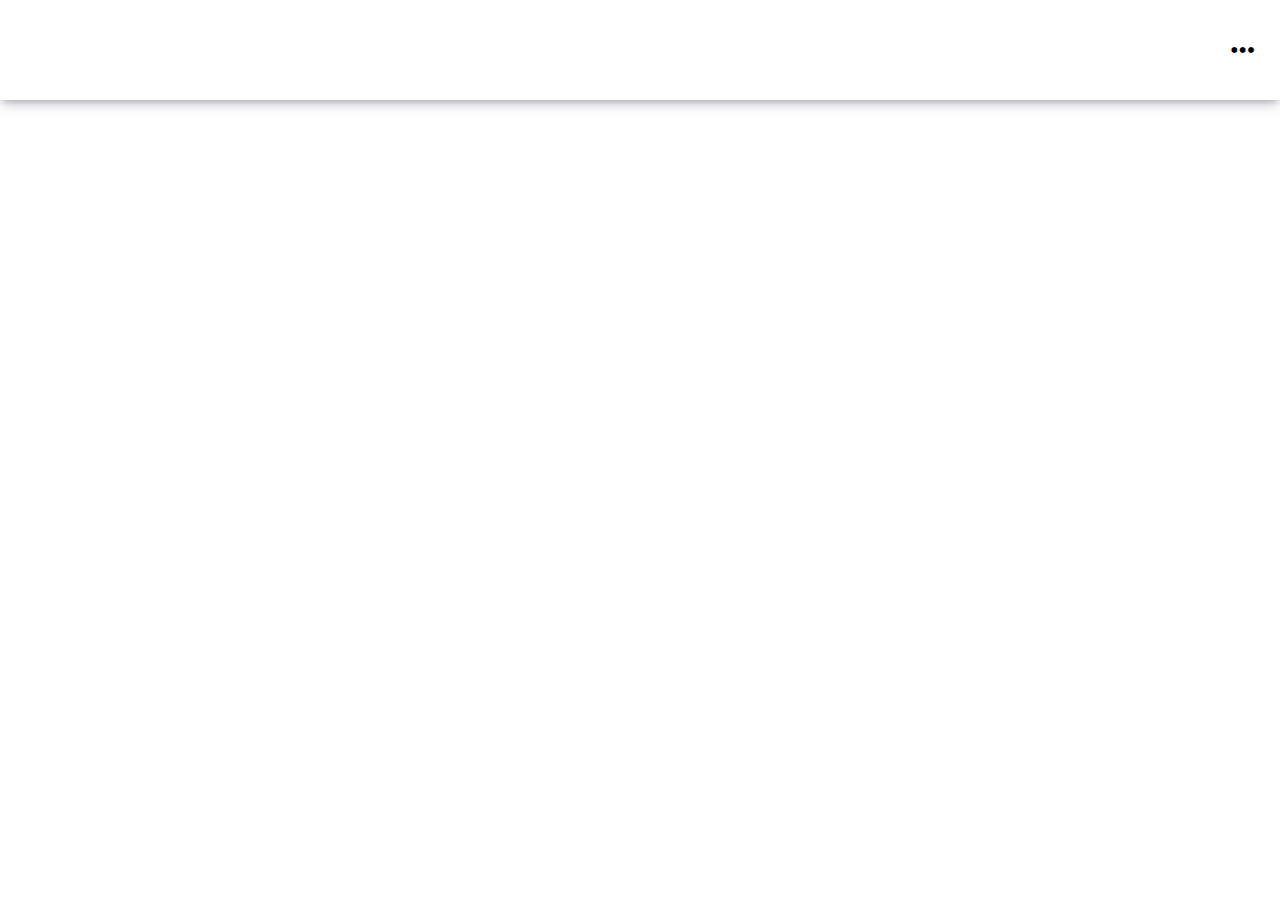
==== src/main/resources/static/kanban.html @ 0d7b5a64 "Added CSS and JS" ====
<!DOCTYPE html>
<html lang="en">
<head>
    <meta charset="UTF-8">
    <meta name="author" content="SWENG 411 - Group 3">
    <meta name="description" content="The Great Khan Board">
    <meta name="viewport" content="width=device-width, initial-scale=1.0">
    <link rel="icon" href="images/icon.png" type="image/x-icon">
    <title id="websiteTitle">Kanban</title>
    <link href="styles/kanban.css" rel="stylesheet" type="text/css" />
    <link rel="stylesheet" href="https://cdnjs.cloudflare.com/ajax/libs/font-awesome/6.6.0/css/all.min.css" />
</head>
<body id="main">
    <header class="header">
        <div class="headerBox">
            <div class="headerTitleBox">
                <h1 class="kanbanTitle" id="kanbanTitle"></h1>
            </div>
            <div class="headerButtonBox">
                <button class="headerMeatball" type="button" onclick="toggleHeaderMeatball()">
                    <i class="fa-solid fa-ellipsis fa-2xl"></i>
                </button>
                <div class="headerMeatballMenu" id="meatball_${column.id}">
                    <button class="headerButton" type="button" onclick="displayOverlay('Create Column', 'New Column', '', createColumn)">Create Column</button>
                    <button class="headerButton importButton custom-file-upload" id="importButton">Import</button>
                    <input type="file" id="importKanban" accept=".json">
                    <button class="headerButton exportButton" type="button" onclick="exportKanban()">Export</button>
                </div>
            </div>
        </div>
    </header>

    <main class="content">
        <div class="columnSpace" id="columnSpace"></div>
        <div class="overlaySpace" id="overlaySpace">
            <div class="modal-overlay" id="modalOverlay"></div>
            <form id="inputModal">
                <h2 id="formType">Enter Details</h2>
                <label for="title">Title:</label>
                <input type="text" id="title">
                <br><br>
                <label for="description">Description:</label>
                <input type="text" id="description">
                <br><br>
                <button id="submitButton" type="submit">Submit</button>
                <button id="cancelButton" type="button" onclick="closeOverlay()">Cancel</button>
            </form>
        </div>
    </main>

    <footer class="footer">
    </footer>

    <script src="js/kanban.js"></script>
</body>
</html>
---- src/main/resources/static/styles/kanban.css ----
@font-face {
  font-family: 'lemon_milkbold';
  src: url('fonts/lemonmilk-bold-webfont.woff2') format('woff2'),
       url('fonts/lemonmilk-bold-webfont.woff') format('woff');
  font-weight: normal;
  font-style: normal;

}

@font-face {
  font-family: 'lemon_milkbold_italic';
  src: url('fonts/lemonmilk-bolditalic-webfont.woff2') format('woff2'),
       url('fonts/lemonmilk-bolditalic-webfont.woff') format('woff');
  font-weight: normal;
  font-style: normal;

}

@font-face {
  font-family: 'lemon_milklight';
  src: url('fonts/lemonmilk-light-webfont.woff2') format('woff2'),
       url('fonts/lemonmilk-light-webfont.woff') format('woff');
  font-weight: normal;
  font-style: normal;

}

@font-face {
  font-family: 'lemon_milklight_italic';
  src: url('fonts/lemonmilk-lightitalic-webfont.woff2') format('woff2'),
       url('fonts/lemonmilk-lightitalic-webfont.woff') format('woff');
  font-weight: normal;
  font-style: normal;

}

@font-face {
  font-family: 'lemon_milkmedium';
  src: url('fonts/lemonmilk-medium-webfont.woff2') format('woff2'),
       url('fonts/lemonmilk-medium-webfont.woff') format('woff');
  font-weight: normal;
  font-style: normal;

}

@font-face {
  font-family: 'lemon_milkmedium_italic';
  src: url('fonts/lemonmilk-mediumitalic-webfont.woff2') format('woff2'),
       url('fonts/lemonmilk-mediumitalic-webfont.woff') format('woff');
  font-weight: normal;
  font-style: normal;

}

@font-face {
  font-family: 'lemon_milkregular';
  src: url('fonts/lemonmilk-regular-webfont.woff2') format('woff2'),
       url('fonts/lemonmilk-regular-webfont.woff') format('woff');
  font-weight: normal;
  font-style: normal;

}

@font-face {
  font-family: 'lemon_milkregular_italic';
  src: url('fonts/lemonmilk-regularitalic-webfont.woff2') format('woff2'),
       url('fonts/lemonmilk-regularitalic-webfont.woff') format('woff');
  font-weight: normal;
  font-style: normal;

}

html {
  max-height: 100%;
  height: 100%;
}

body {
  display: flex;
  flex-direction: column;
  margin: 0;
  width: 100%;
  height: 100%;
}

/* HEADER CSS */

.header {
  display: flex;
  flex-direction: row;
  justify-content: space-between;
  padding-left: 20px;
  padding-right: 20px;
  min-height: 100px;
  box-shadow: rgba(50, 50, 93, 0.25) 0px 6px 12px -2px, rgba(0, 0, 0, 0.3) 0px 3px 7px -3px;
}

.headerBox {
  display: flex;
  flex-direction: row;
  justify-content: space-between;
  width: 100%;
}

.headerTitleBox {
  display: flex;
  align-items: center;
  width: 100%;
}

.headerButtonBox {
  display: flex;
  flex-direction: row;
  justify-content: center;
  align-items: right;
  padding: 10px;
  padding-right: 0;
}

.headerMeatball {
  white-space: nowrap;
  background: none;
  border: none;
  cursor: pointer;
}

.headerMeatballMenu {
  display: none;
  position: absolute;
  width: auto;
  top: 60px;
  right: 10px;
  background-color: white;
  border: 1px solid #ccc;
  border-radius: 5px;
  box-shadow: 0 4px 8px rgba(0, 0, 0, 0.1);
  width: 150px;
  overflow: hidden;
}

.headerMeatballMenu .headerButton {
  display: block;
  width: 100%;
  padding: 10px;
  border: none;
  background: none;
  text-align: left;
  cursor: pointer;
}

.headerMeatballMenu .headerButton:hover {
  background-color: #f1f1f1;
}

.headerButton {
  margin: 5px;
  margin-right: 0;
  white-space: nowrap;
  cursor: pointer;
}

#importKanban {
  display: none;
}

.controlButton {
  white-space: nowrap;
  margin-left: 10px;
  margin-right: 10px;
  padding-left: 10px;
  padding-right: 10px;
}

.kanbanTitle {
  cursor: pointer;
}

/* MAIN CSS */

.content {
  min-height: calc(100% - 100px); /* Offset 100% by 100px from title bar */
}

.columnSpace {
  display: flex;
  flex-direction: row;
  align-items: flex-start;
  max-width: 100%;
  min-height: calc(100% - 40px); /* Offset 100% by 20px from padding */
  overflow-x: auto;
  padding: 20px;
}

.column {
  min-width: 384px;
  max-width: 384px;
  margin: 10px;
  margin-right: 20px;
  padding-left: 10px;
  padding-right: 10px;
  border-radius: 10px;
  background-color: #FF8370;
  /* border: 1px solid black; */
  box-shadow: rgba(50, 50, 93, 0.25) 0px 6px 12px -2px, rgba(0, 0, 0, 0.3) 0px 3px 7px -3px;
}

.columnBox {
  display: flex;
  flex-direction: row;
  justify-content: space-between;
  border-bottom: 1px solid black;
}

.columnTitleBox {
  display: flex;
  align-items: center;
  width: 100%;
  cursor: pointer;
}

.columnTitle {
  /* font-family: 'lemon_milklight'; */
}

.columnButtonBox {
  display: flex;
  flex-direction: column;
  justify-content: center;
  align-items: right;
  position: relative;
  padding: 10px;
  padding-right: 0;
}

.columnKebab {
  white-space: nowrap;
  background: none;
  border: none;
  cursor: pointer;
}

.columnKebabMenu {
  display: none;
  position: absolute;
  width: auto;
  top: 50px;
  left: 0;
  background-color: white;
  border: 1px solid #ccc;
  border-radius: 5px;
  box-shadow: 0 4px 8px rgba(0, 0, 0, 0.1);
  width: 150px;
  overflow: hidden;
}

.columnKebabMenu .columnButton {
  display: block;
  width: 100%;
  padding: 10px;
  border: none;
  background: none;
  text-align: left;
  cursor: pointer;
}

.columnKebabMenu .columnButton:hover {
  background-color: #f1f1f1;
}

.columnButton {
  margin: 5px;
  margin-right: 0;
  white-space: nowrap;
  cursor: pointer;
}

.taskSpace {
  max-height: calc(90vh - 200px);
  overflow-y: auto;
  padding-top: 5px;
}

.taskBox {
  display: flex;
  flex-direction: row;
  justify-content: space-between;
  overflow-y: auto;
  margin-top: 5px;
  margin-bottom: 10px;
  border-radius: 10px;
  background-color: white;
}

.taskTitleBox {
  display: flex;
  flex-direction: column;
  justify-content: center;
  align-items: left;
  width: 100%;
  cursor: pointer;
  padding-left: 5px;
}

.taskTitle {
  font-weight: bold;
  margin-top: 5px;
  margin-bottom: 0px;
}

.taskDescription {
  margin-top: 0px;
  margin-bottom: 5px;
}

.taskButtonBox {
  display: flex;
  flex-direction: column;
  justify-content: center;
  align-items: right;
  padding: 10px;
  padding-right: 0;
}

.taskButton {
  white-space: nowrap;
  background: none;
  border: none;
  cursor: pointer;
}

.editorOverlay {
  position: absolute;
}

#inputModal, #outputModal {
  display: none;
  position: fixed;
  left: 50%;
  top: 50%;
  transform: translate(-50%, -50%);
  padding: 20px;
  background-color: white;
  box-shadow: 0 0 10px rgba(0, 0, 0, 0.1);
  border-radius: 5px;
}

.modal-overlay {
  position: fixed;
  top: 0;
  left: 0;
  width: 100%;
  height: 100%;
  background-color: rgba(0, 0, 0, 0.5);
  display: none;
}

/* FOOTER CSS */
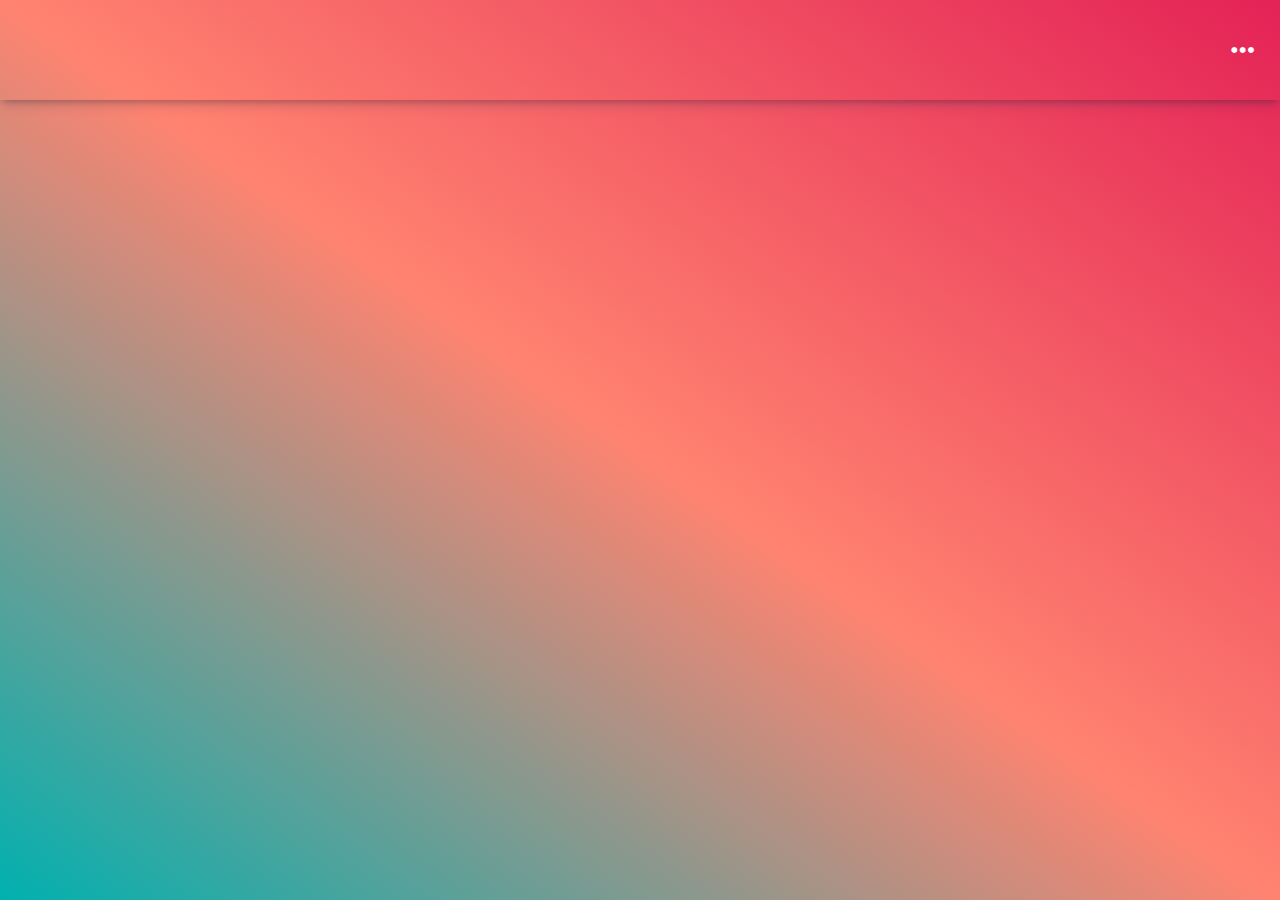
==== commit 71c37064: "Updated Kanban view" ====
--- a/src/main/resources/static/kanban.html
+++ b/src/main/resources/static/kanban.html
@@ -22,9 +22,12 @@
                 </button>
                 <div class="headerMeatballMenu" id="meatball_${column.id}">
                     <button class="headerButton" type="button" onclick="displayOverlay('Create Column', 'New Column', '', createColumn)">Create Column</button>
+                    <div class="popupMenuSeparator"></div>
                     <button class="headerButton importButton custom-file-upload" id="importButton">Import</button>
                     <input type="file" id="importKanban" accept=".json">
                     <button class="headerButton exportButton" type="button" onclick="exportKanban()">Export</button>
+                    <div class="popupMenuSeparator"></div>
+                    <button class="headerButton" type="button" onclick="closeProject()">Close Project</button>
                 </div>
             </div>
         </div>
--- a/src/main/resources/static/styles/kanban.css
+++ b/src/main/resources/static/styles/kanban.css
@@ -1,79 +1,11 @@
-
-@font-face {
-  font-family: 'lemon_milkbold';
-  src: url('fonts/lemonmilk-bold-webfont.woff2') format('woff2'),
-       url('fonts/lemonmilk-bold-webfont.woff') format('woff');
-  font-weight: normal;
-  font-style: normal;
-
-}
-
-@font-face {
-  font-family: 'lemon_milkbold_italic';
-  src: url('fonts/lemonmilk-bolditalic-webfont.woff2') format('woff2'),
-       url('fonts/lemonmilk-bolditalic-webfont.woff') format('woff');
-  font-weight: normal;
-  font-style: normal;
-
-}
-
-@font-face {
-  font-family: 'lemon_milklight';
-  src: url('fonts/lemonmilk-light-webfont.woff2') format('woff2'),
-       url('fonts/lemonmilk-light-webfont.woff') format('woff');
-  font-weight: normal;
-  font-style: normal;
-
-}
-
-@font-face {
-  font-family: 'lemon_milklight_italic';
-  src: url('fonts/lemonmilk-lightitalic-webfont.woff2') format('woff2'),
-       url('fonts/lemonmilk-lightitalic-webfont.woff') format('woff');
-  font-weight: normal;
-  font-style: normal;
-
-}
-
-@font-face {
-  font-family: 'lemon_milkmedium';
-  src: url('fonts/lemonmilk-medium-webfont.woff2') format('woff2'),
-       url('fonts/lemonmilk-medium-webfont.woff') format('woff');
-  font-weight: normal;
-  font-style: normal;
-
-}
-
-@font-face {
-  font-family: 'lemon_milkmedium_italic';
-  src: url('fonts/lemonmilk-mediumitalic-webfont.woff2') format('woff2'),
-       url('fonts/lemonmilk-mediumitalic-webfont.woff') format('woff');
-  font-weight: normal;
-  font-style: normal;
-
-}
-
-@font-face {
-  font-family: 'lemon_milkregular';
-  src: url('fonts/lemonmilk-regular-webfont.woff2') format('woff2'),
-       url('fonts/lemonmilk-regular-webfont.woff') format('woff');
-  font-weight: normal;
-  font-style: normal;
-
-}
-
-@font-face {
-  font-family: 'lemon_milkregular_italic';
-  src: url('fonts/lemonmilk-regularitalic-webfont.woff2') format('woff2'),
-       url('fonts/lemonmilk-regularitalic-webfont.woff') format('woff');
-  font-weight: normal;
-  font-style: normal;
-
-}
-
+/* Include the Quicksand font */
+@import url('https://fonts.googleapis.com/css2?family=Quicksand:wght@300;400;500;600;700&display=swap');
+
+/* General Styles */
 html {
   max-height: 100%;
   height: 100%;
+  font-family: 'Quicksand', sans-serif;
 }
 
 body {
@@ -82,10 +14,20 @@
   margin: 0;
   width: 100%;
   height: 100%;
+  background: linear-gradient(to top right, #00B1B0, #FF8370, #E42256);
+  color: white;
+  text-align: center;
+}
+
+.popupMenuSeparator {
+  width: 100%;
+  height: 0;
+  margin: 0;
+  padding: 0;
+  border-bottom: 1px solid #333;
 }
 
 /* HEADER CSS */
-
 .header {
   display: flex;
   flex-direction: row;
@@ -123,6 +65,7 @@
   background: none;
   border: none;
   cursor: pointer;
+  color: white;
 }
 
 .headerMeatballMenu {
@@ -147,6 +90,7 @@
   background: none;
   text-align: left;
   cursor: pointer;
+  z-index: 5;
 }
 
 .headerMeatballMenu .headerButton:hover {
@@ -177,7 +121,6 @@
 }
 
 /* MAIN CSS */
-
 .content {
   min-height: calc(100% - 100px); /* Offset 100% by 100px from title bar */
 }
@@ -200,27 +143,27 @@
   padding-left: 10px;
   padding-right: 10px;
   border-radius: 10px;
-  background-color: #FF8370;
-  /* border: 1px solid black; */
   box-shadow: rgba(50, 50, 93, 0.25) 0px 6px 12px -2px, rgba(0, 0, 0, 0.3) 0px 3px 7px -3px;
+  background: #009999; /* A softer, muted teal color */
 }
 
 .columnBox {
   display: flex;
   flex-direction: row;
   justify-content: space-between;
-  border-bottom: 1px solid black;
+  border-bottom: 1px solid white;
 }
 
 .columnTitleBox {
   display: flex;
   align-items: center;
+  justify-content: center;
   width: 100%;
   cursor: pointer;
 }
 
 .columnTitle {
-  /* font-family: 'lemon_milklight'; */
+  font-family: 'Quicksand', sans-serif;
 }
 
 .columnButtonBox {
@@ -238,6 +181,7 @@
   background: none;
   border: none;
   cursor: pointer;
+  color: white;
 }
 
 .columnKebabMenu {
@@ -275,10 +219,14 @@
   cursor: pointer;
 }
 
+.columnSeparator {
+  width: 100%;
+  height: 20px;
+}
+
 .taskSpace {
   max-height: calc(90vh - 200px);
   overflow-y: auto;
-  padding-top: 5px;
 }
 
 .taskBox {
@@ -286,10 +234,9 @@
   flex-direction: row;
   justify-content: space-between;
   overflow-y: auto;
-  margin-top: 5px;
-  margin-bottom: 10px;
   border-radius: 10px;
   background-color: white;
+  color: black; /* Change font color to black */
 }
 
 .taskTitleBox {
@@ -304,13 +251,15 @@
 
 .taskTitle {
   font-weight: bold;
-  margin-top: 5px;
+  margin-top: 10px;
   margin-bottom: 0px;
+  color: black; /* Ensure task title is black */
 }
 
 .taskDescription {
-  margin-top: 0px;
-  margin-bottom: 5px;
+  margin-top: 10px;
+  margin-bottom: 10px;
+  color: black; /* Ensure task description is black */
 }
 
 .taskButtonBox {
@@ -319,7 +268,7 @@
   justify-content: center;
   align-items: right;
   padding: 10px;
-  padding-right: 0;
+  padding-left: 0;
 }
 
 .taskButton {
@@ -327,13 +276,19 @@
   background: none;
   border: none;
   cursor: pointer;
+}
+
+.taskSeparator {
+  width: 100%;
+  height: 10px;
 }
 
 .editorOverlay {
   position: absolute;
 }
 
-#inputModal, #outputModal {
+/* Modal styles */
+#inputModal, #outputModal, #detailsModal, #deleteModal, #conflictModal {
   display: none;
   position: fixed;
   left: 50%;
@@ -341,20 +296,163 @@
   transform: translate(-50%, -50%);
   padding: 20px;
   background-color: white;
+  color: black; /* Ensure text color is black */
   box-shadow: 0 0 10px rgba(0, 0, 0, 0.1);
   border-radius: 5px;
 }
 
-.modal-overlay {
-  position: fixed;
+#inputModal h2, #detailsModal h2, #deleteModal h2, #conflictModal h2 {
+  color: black; /* Ensure header color is black */
+}
+
+#inputModal form {
+  display: flex;
+  flex-direction: column;
+}
+
+#inputModal label {
+  margin-bottom: 5px;
+  color: black; /* Ensure label color is black */
+}
+
+#inputModal input, #inputModal textarea {
+  width: 100%;
+  padding: 10px;
+  margin-bottom: 10px;
+  border: 1px solid #ccc;
+  border-radius: 5px;
+  box-sizing: border-box;
+  font-size: 16px;
+  color: black; /* Ensure input text color is black */
+}
+
+#inputModal input:focus, #inputModal textarea:focus {
+  border-color: #007bff;
+  outline: none;
+}
+
+#inputModal .modal-buttons {
+  display: flex;
+  justify-content: flex-end;
+}
+
+#inputModal button, #detailsModal button, #deleteModal button, #conflictModal button {
+  padding: 10px 20px;
+  border: none;
+  border-radius: 5px;
+  cursor: pointer;
+  font-size: 16px;
+  margin-left: 10px;
+}
+
+#inputModal #submitBtn {
+  background-color: #007bff;
+  color: white;
+}
+
+#inputModal #cancelBtn, #detailsModal #closeDetailsBtn, #deleteModal #cancelDeleteBtn, #conflictModal button {
+  background-color: #6c757d;
+  color: white;
+}
+
+#inputModal button:hover, #detailsModal button:hover, #deleteModal button:hover, #conflictModal button:hover {
+  opacity: 0.9;
+}
+
+#detailsModal {
+  max-width: 600px;
+}
+
+#detailsModal #detailsContent {
+  margin: 20px 0;
+  overflow-y: auto;
+  max-height: 400px;
+  white-space: pre-wrap;
+  word-wrap: break-word;
+}
+
+#deleteModal {
+  max-width: 400px;
+}
+
+#deleteModal h2, #deleteModal p {
+  margin-top: 0;
+  color: black; /* Ensure paragraph color is black */
+}
+
+#deleteModal .modal-buttons {
+  display: flex;
+  justify-content: space-between;
+  margin-top: 20px;
+}
+
+#deleteModal #confirmDeleteBtn {
+  background-color: #dc3545;
+  color: white;
+}
+
+#conflictModal {
+  max-width: 500px;
+}
+
+#conflictModal #conflictContent {
+  margin: 20px 0;
+}
+
+.modal-buttons button {
+  margin-right: 10px;
+}
+
+/* Ensure the editor toolbar stays at the top */
+.CodeMirror {
+  height: 200px; /* Set a fixed height for the editor area */
+}
+
+.CodeMirror-scroll {
+  max-height: 200px; /* Ensure this matches the .CodeMirror height */
+  overflow-y: auto;  /* Enable vertical scrolling */
+}
+
+/* Sticky toolbar */
+.simplemde-toolbar {
+  position: sticky;
   top: 0;
-  left: 0;
-  width: 100%;
-  height: 100%;
-  background-color: rgba(0, 0, 0, 0.5);
-  display: none;
-}
-
-/* FOOTER CSS */
-
-
+  z-index: 1000;
+  background-color: white;
+}
+
+/* Styling for the label and asterisk */
+.form-label {
+  display: flex;
+  align-items: center;
+  font-size: 16px;
+}
+
+.required-asterisk {
+  color: red;
+  margin-right: 5px; /* Space between asterisk and label */
+  font-size: larger; /* Make the asterisk stand out */
+}
+
+.required-text {
+  color: red;
+  margin-left: 5px; /* Space between label and "Required" */
+  font-size: 14px;
+  font-style: italic;
+}
+
+/* Error styling for input fields */
+.input-error {
+  border: 2px solid red;
+  outline: none;
+}
+
+/* Styling for error message */
+.error-message {
+  color: red;
+  font-size: 14px;
+  margin-top: -5px; /* Adjust this value to move the message closer to the input field */
+  margin-bottom: 10px; /* Add space below the error message */
+  padding-left: 5px; /* Add padding to the left */
+  padding-top: 2px; /* Add some padding to the top */
+}
